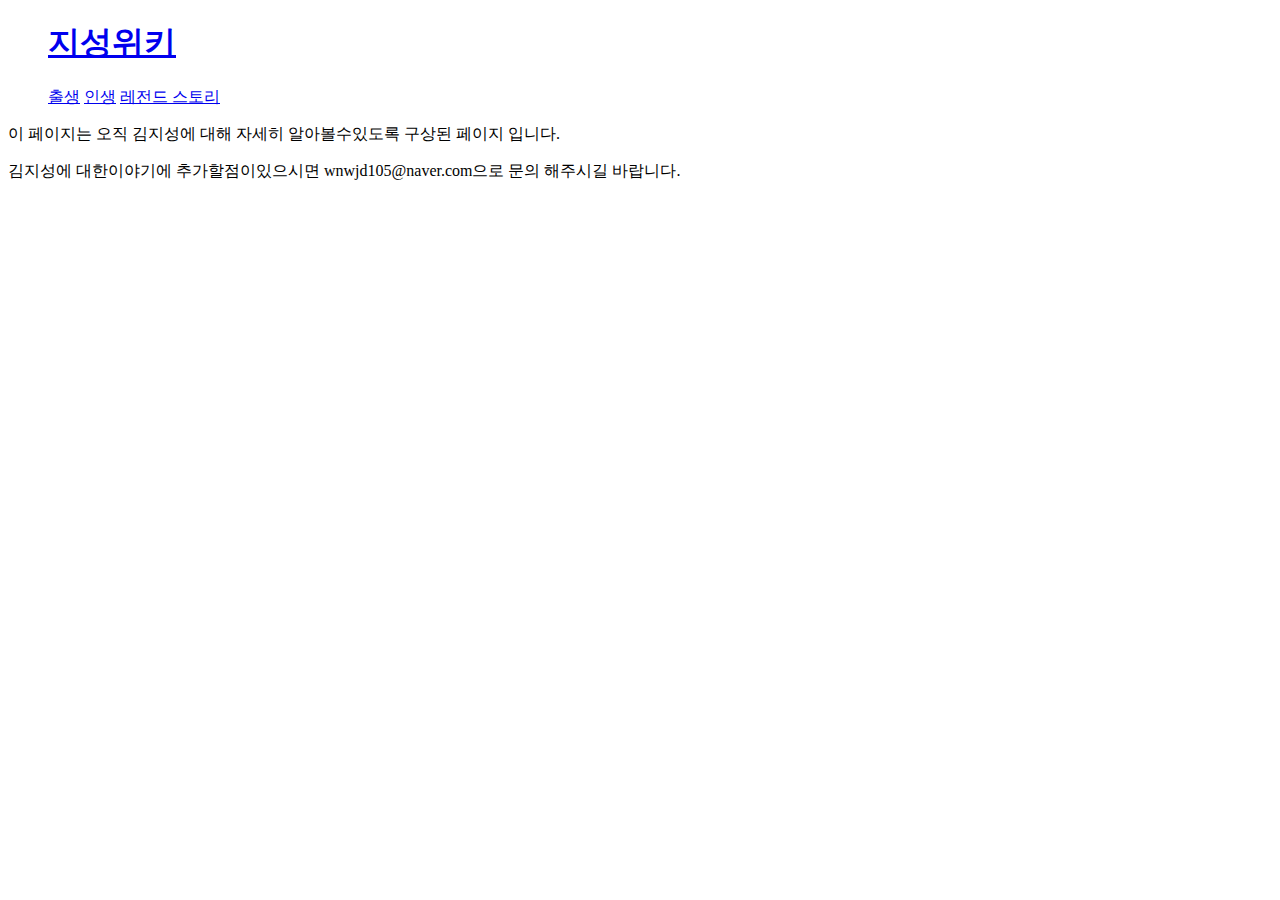
==== 1.html @ 3966aa6f "f" ====
<!DOCTYPE html>
<html>
  <head>
    <meta charset="utf-8">
    <title>지성위키</title>

  </head>
  <body>
    <ul>
      <a href="1.html"><h1>지성위키</h1></a>
      <a href="2.html">출생</a>
      <a href="3.html">인생</a>
      <a href="4.html">레전드 스토리</a>
    </ul>
    <p>이 페이지는 오직 김지성에 대해 자세히 알아볼수있도록 구상된 페이지 입니다.</p>
    <p>김지성에 대한이야기에 추가할점이있으시면 wnwjd105@naver.com으로 문의 해주시길 바랍니다.</p>
  </body>
</html>
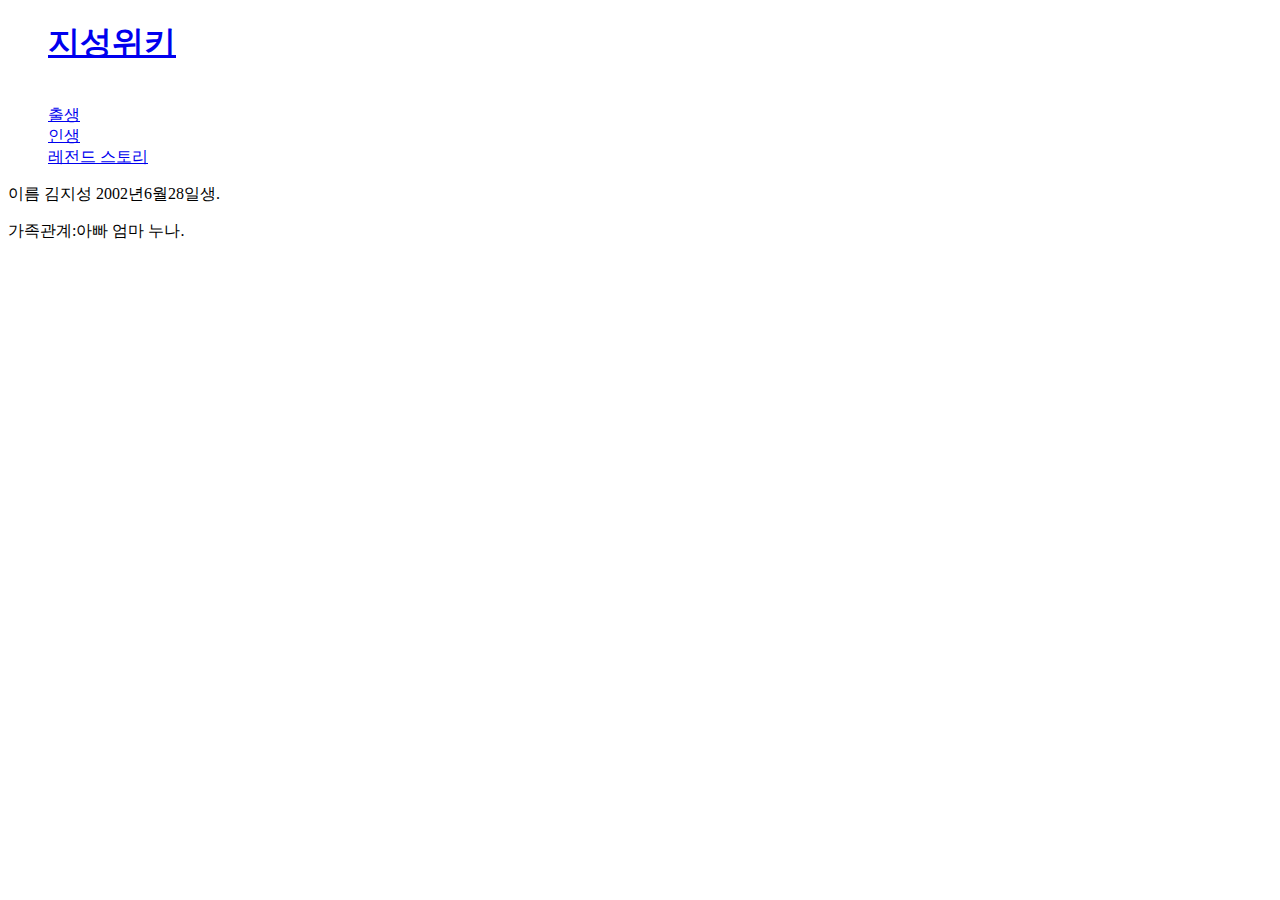
==== commit 8fc19f85: "index" ====
--- a/1.html
+++ b/1.html
@@ -7,12 +7,12 @@
   </head>
   <body>
     <ul>
-      <a href="1.html"><h1>지성위키</h1></a>
-      <a href="2.html">출생</a>
-      <a href="3.html">인생</a>
-      <a href="4.html">레전드 스토리</a>
+      <a href="index.html"><h1>지성위키</h1></a><br>
+      <a href="1.html">출생</a><br>
+      <a href="2.html">인생</a><br>
+      <a href="3.html">레전드 스토리</a><br>
     </ul>
-    <p>이 페이지는 오직 김지성에 대해 자세히 알아볼수있도록 구상된 페이지 입니다.</p>
-    <p>김지성에 대한이야기에 추가할점이있으시면 wnwjd105@naver.com으로 문의 해주시길 바랍니다.</p>
+    <p>이름 김지성 2002년6월28일생.</p>
+    <p>가족관계:아빠 엄마 누나.</p>
   </body>
 </html>
